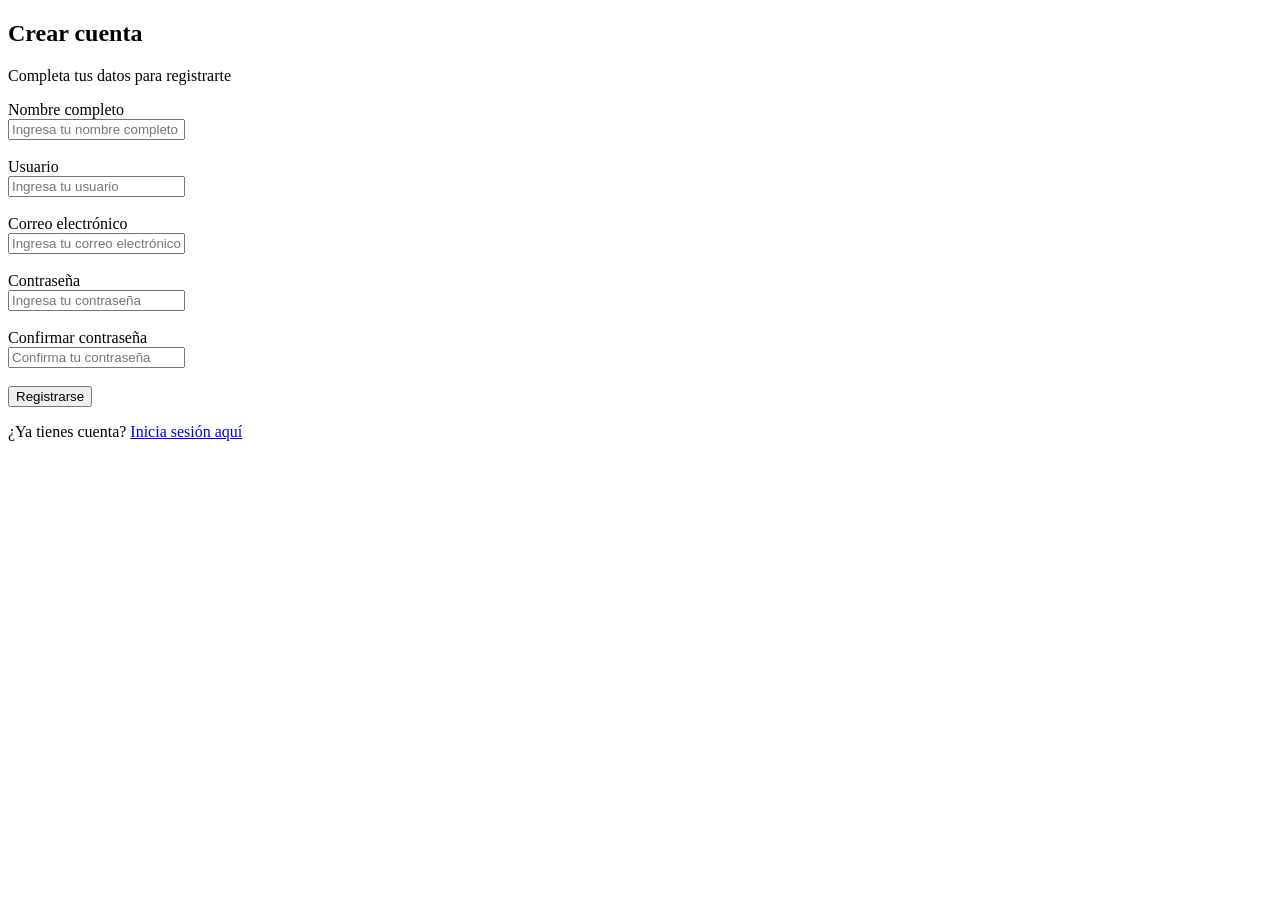
==== berrio.html @ b8320c7d "Add files via upload" ====
<!DOCTYPE html>
<html lang="es">

<head>
    <meta charset="UTF-8">
    <title>Crear cuenta</title>
</head>

<body>

    <h2>Crear cuenta</h2>

    <p>Completa tus datos para registrarte</p>

    <form>

        <label>Nombre completo</label>
        <br>
        <input type="text" placeholder="Ingresa tu nombre completo" required>
        <br><br>

        <label>Usuario</label>
        <br>
        <input type="text" placeholder="Ingresa tu usuario" required>
        <br><br>

        <label>Correo electrónico</label>
        <br>
        <input type="email" placeholder="Ingresa tu correo electrónico" required>
        <br><br>

        <label>Contraseña</label>
        <br>
        <input type="password" placeholder="Ingresa tu contraseña" required>
        <br><br>

        <label>Confirmar contraseña</label>
        <br>
        <input type="password" placeholder="Confirma tu contraseña" required>
        <br><br>

        <button type="submit">Registrarse</button>

    </form>

    <p>
        ¿Ya tienes cuenta?
        <a href="login.html">Inicia sesión aquí</a>
    </p>

</body>

</html>
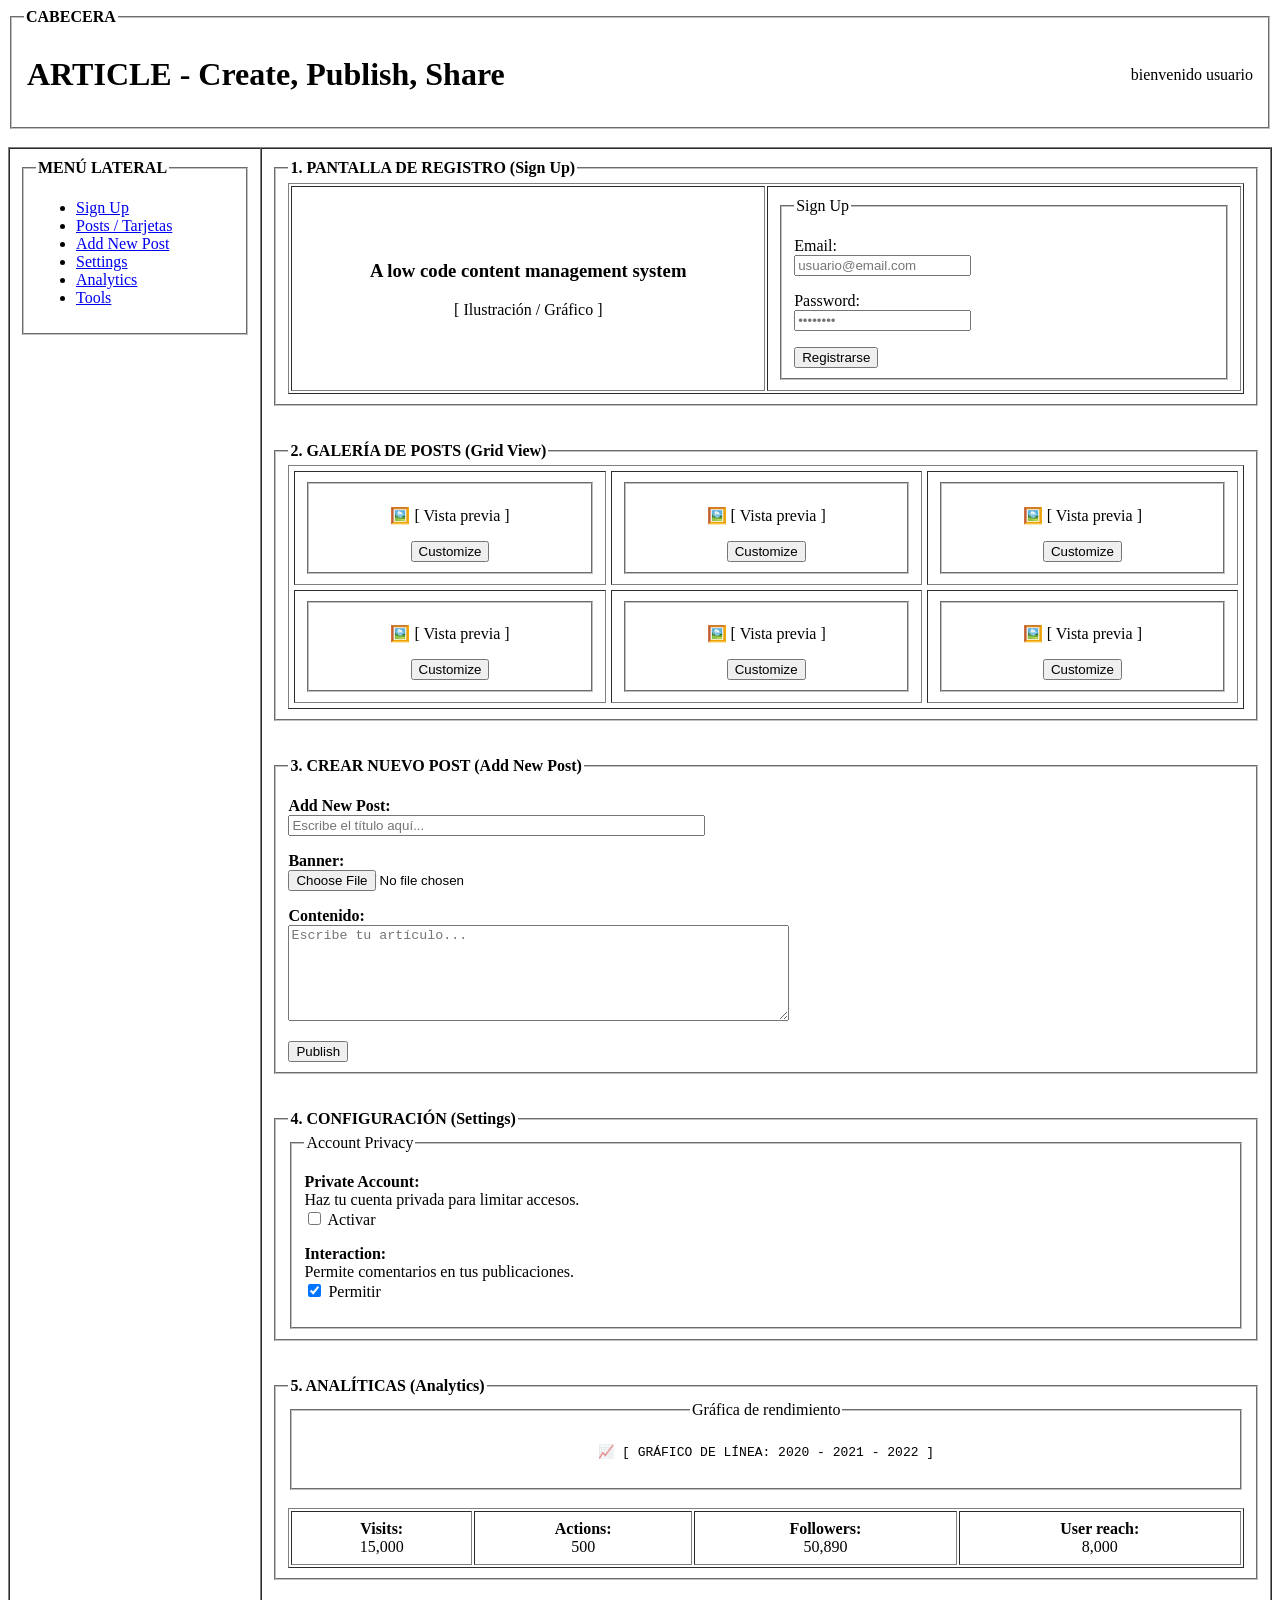
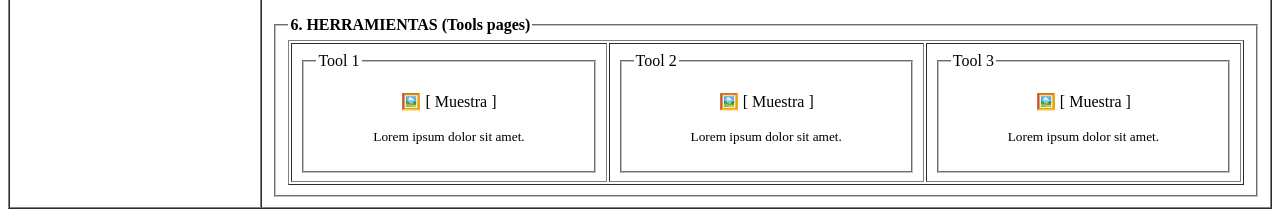
==== commit 8f8c22fd: "Add files via upload" ====
--- a/berrio.html
+++ b/berrio.html
@@ -1,53 +1,223 @@
 <!DOCTYPE html>
 <html lang="es">
-
 <head>
     <meta charset="UTF-8">
-    <title>Crear cuenta</title>
+    <title>ARTICLE - Wireframe System</title>
 </head>
-
 <body>
 
-    <h2>Crear cuenta</h2>
-
-    <p>Completa tus datos para registrarte</p>
-
-    <form>
-
-        <label>Nombre completo</label>
-        <br>
-        <input type="text" placeholder="Ingresa tu nombre completo" required>
-        <br><br>
-
-        <label>Usuario</label>
-        <br>
-        <input type="text" placeholder="Ingresa tu usuario" required>
-        <br><br>
-
-        <label>Correo electrónico</label>
-        <br>
-        <input type="email" placeholder="Ingresa tu correo electrónico" required>
-        <br><br>
-
-        <label>Contraseña</label>
-        <br>
-        <input type="password" placeholder="Ingresa tu contraseña" required>
-        <br><br>
-
-        <label>Confirmar contraseña</label>
-        <br>
-        <input type="password" placeholder="Confirma tu contraseña" required>
-        <br><br>
-
-        <button type="submit">Registrarse</button>
-
-    </form>
-
-    <p>
-        ¿Ya tienes cuenta?
-        <a href="login.html">Inicia sesión aquí</a>
-    </p>
+   
+    <fieldset>
+        <legend><strong> CABECERA </strong></legend>
+        <table width="100%" border="0">
+            <tr>
+                <td><h1>ARTICLE - Create, Publish, Share</h1></td>
+                <td align="right">bienvenido usuario</td>
+            </tr>
+        </table>
+    </fieldset>
+
+    <br>
+
+
+    <table width="100%" border="1" cellpadding="10" cellspacing="0">
+        <tr>
+            <!-- COLUMNA IZQUIERDA: MENÚ -->
+            <td width="20%" valign="top">
+                <fieldset>
+                    <legend><strong> MENÚ LATERAL </strong></legend>
+                    <nav>
+                        <ul>
+                            <li><a href="#signup">Sign Up</a></li>
+                            <li><a href="#grid-posts">Posts / Tarjetas</a></li>
+                            <li><a href="#add-post">Add New Post</a></li>
+                            <li><a href="#settings">Settings</a></li>
+                            <li><a href="#analytics">Analytics</a></li>
+                            <li><a href="#tools">Tools</a></li>
+                        </ul>
+                    </nav>
+                </fieldset>
+            </td>
+
+    
+            <td width="80%" valign="top">
+
+      
+                <fieldset id="signup">
+                    <legend><strong> 1. PANTALLA DE REGISTRO (Sign Up) </strong></legend>
+                    <table width="100%" border="1" cellpadding="10">
+                        <tr>
+                            <td width="50%" align="center" valign="middle">
+                                <h3>A low code content management system</h3>
+                                <p>[ Ilustración / Gráfico ]</p>
+                            </td>
+                            <td width="50%">
+                                <fieldset>
+                                    <legend>Sign Up</legend>
+                                    <form>
+                                        <p>
+                                            <label for="email">Email:</label><br>
+                                            <input type="email" id="email" name="email" placeholder="usuario@email.com">
+                                        </p>
+                                        <p>
+                                            <label for="password">Password:</label><br>
+                                            <input type="password" id="password" name="password" placeholder="••••••••">
+                                        </p>
+                                        <button type="submit">Registrarse</button>
+                                    </form>
+                                </fieldset>
+                            </td>
+                        </tr>
+                    </table>
+                </fieldset>
+
+                <br><br>
+
+        
+                <fieldset id="grid-posts">
+                    <legend><strong> 2. GALERÍA DE POSTS (Grid View) </strong></legend>
+                    <table border="1" width="100%" cellpadding="10" cellspacing="5">
+                        <tr>
+                            <td width="33%" align="center">
+                                <fieldset>
+                                    <p>🖼️ [ Vista previa ]</p>
+                                    <button>Customize</button>
+                                </fieldset>
+                            </td>
+                            <td width="33%" align="center">
+                                <fieldset>
+                                    <p>🖼️ [ Vista previa ]</p>
+                                    <button>Customize</button>
+                                </fieldset>
+                            </td>
+                            <td width="33%" align="center">
+                                <fieldset>
+                                    <p>🖼️ [ Vista previa ]</p>
+                                    <button>Customize</button>
+                                </fieldset>
+                            </td>
+                        </tr>
+                        <tr>
+                            <td align="center">
+                                <fieldset>
+                                    <p>🖼️ [ Vista previa ]</p>
+                                    <button>Customize</button>
+                                </fieldset>
+                            </td>
+                            <td align="center">
+                                <fieldset>
+                                    <p>🖼️ [ Vista previa ]</p>
+                                    <button>Customize</button>
+                                </fieldset>
+                            </td>
+                            <td align="center">
+                                <fieldset>
+                                    <p>🖼️ [ Vista previa ]</p>
+                                    <button>Customize</button>
+                                </fieldset>
+                            </td>
+                        </tr>
+                    </table>
+                </fieldset>
+
+                <br><br>
+
+         
+                <fieldset id="add-post">
+                    <legend><strong> 3. CREAR NUEVO POST (Add New Post) </strong></legend>
+                    <form>
+                        <p>
+                            <label for="title"><strong>Add New Post:</strong></label><br>
+                            <input type="text" id="title" size="50" placeholder="Escribe el título aquí...">
+                        </p>
+                        <p>
+                            <label for="banner"><strong>Banner:</strong></label><br>
+                            <input type="file" id="banner">
+                        </p>
+                        <p>
+                            <label for="content"><strong>Contenido:</strong></label><br>
+                            <textarea id="content" rows="6" cols="60" placeholder="Escribe tu artículo..."></textarea>
+                        </p>
+                        <button type="submit">Publish</button>
+                    </form>
+                </fieldset>
+
+                <br><br>
+
+             
+                <fieldset id="settings">
+                    <legend><strong> 4. CONFIGURACIÓN (Settings) </strong></legend>
+                    <fieldset>
+                        <legend>Account Privacy</legend>
+                        <p>
+                            <strong>Private Account:</strong><br>
+                            Haz tu cuenta privada para limitar accesos.<br>
+                            <label><input type="checkbox"> Activar</label>
+                        </p>
+                        <p>
+                            <strong>Interaction:</strong><br>
+                            Permite comentarios en tus publicaciones.<br>
+                            <label><input type="checkbox" checked> Permitir</label>
+                        </p>
+                    </fieldset>
+                </fieldset>
+
+                <br><br>
+
+         
+                <fieldset id="analytics">
+                    <legend><strong> 5. ANALÍTICAS (Analytics) </strong></legend>
+                    <fieldset align="center">
+                        <legend>Gráfica de rendimiento</legend>
+                        <br>
+                        <code>📈 [ GRÁFICO DE LÍNEA: 2020 - 2021 - 2022 ]</code>
+                        <br><br>
+                    </fieldset>
+                    <br>
+                    <table border="1" width="100%" cellpadding="8">
+                        <tr align="center">
+                            <td><strong>Visits:</strong><br>15,000</td>
+                            <td><strong>Actions:</strong><br>500</td>
+                            <td><strong>Followers:</strong><br>50,890</td>
+                            <td><strong>User reach:</strong><br>8,000</td>
+                        </tr>
+                    </table>
+                </fieldset>
+
+                <br><br>
+
+                <fieldset id="tools">
+                    <legend><strong> 6. HERRAMIENTAS (Tools pages) </strong></legend>
+                    <table border="1" width="100%" cellpadding="8">
+                        <tr>
+                            <td width="33%" align="center">
+                                <fieldset>
+                                    <legend>Tool 1</legend>
+                                    <p>🖼️ [ Muestra ]</p>
+                                    <p><small>Lorem ipsum dolor sit amet.</small></p>
+                                </fieldset>
+                            </td>
+                            <td width="33%" align="center">
+                                <fieldset>
+                                    <legend>Tool 2</legend>
+                                    <p>🖼️ [ Muestra ]</p>
+                                    <p><small>Lorem ipsum dolor sit amet.</small></p>
+                                </fieldset>
+                            </td>
+                            <td width="33%" align="center">
+                                <fieldset>
+                                    <legend>Tool 3</legend>
+                                    <p>🖼️ [ Muestra ]</p>
+                                    <p><small>Lorem ipsum dolor sit amet.</small></p>
+                                </fieldset>
+                            </td>
+                        </tr>
+                    </table>
+                </fieldset>
+
+            </td>
+        </tr>
+    </table>
 
 </body>
-
 </html>
